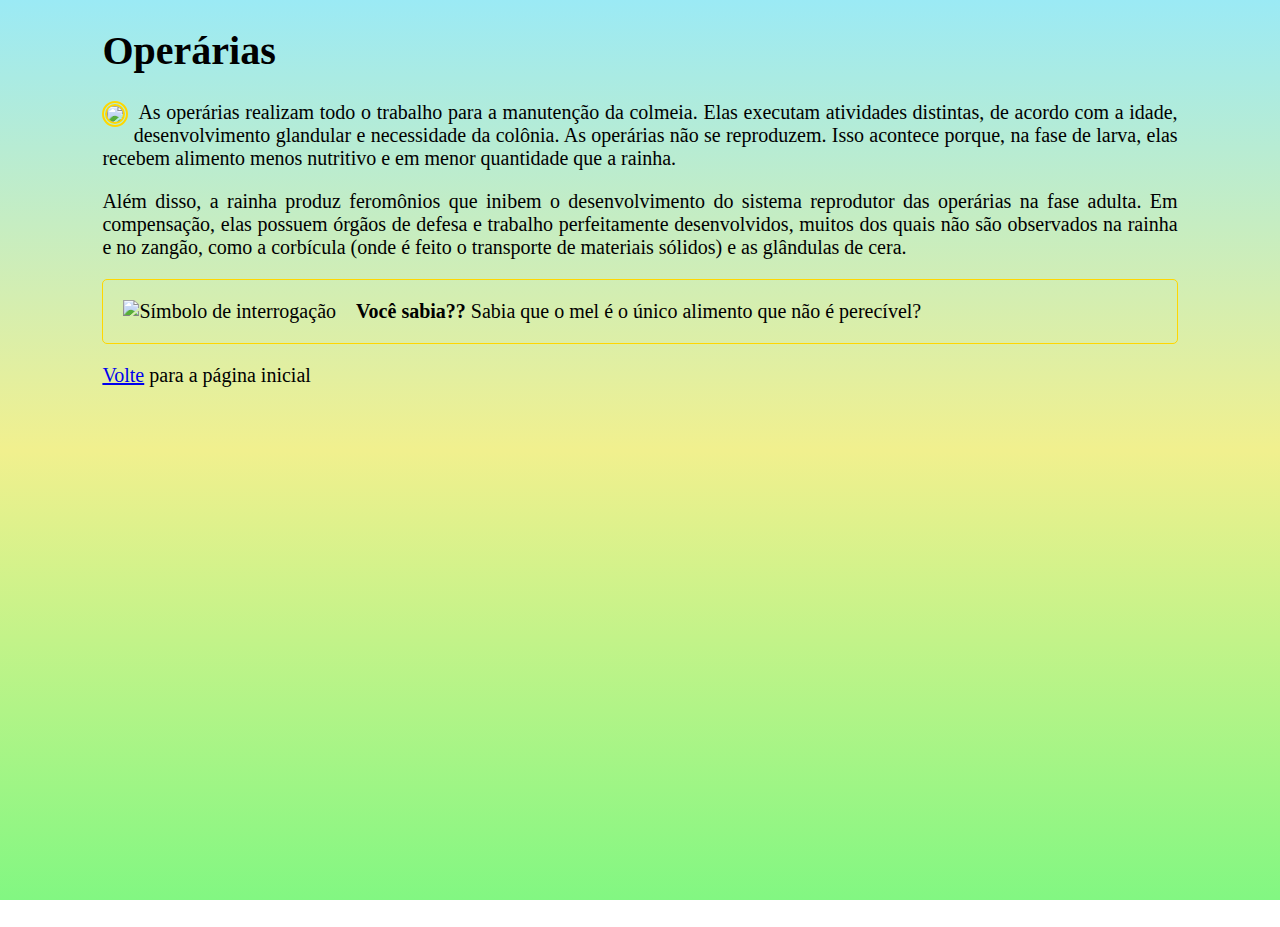
==== operarias.html @ 313ab291 "- Fix background-image of html page - configure style of operarias.html and zangoes.html" ====
<!DOCTYPE html>
<html lang="pt-BR">
  <head>
    <meta charset="utf-8">
    <title>Operárias</title>
    <link rel="stylesheet" href="estilos.css">
    <link rel="icon" href="favicon.png">
  </head>
  <body>
    <h1>Operárias</h1>
    <img src="imgs/operaria.png" class="casta-de-abelha esquerda">
    <p>As operárias realizam todo o trabalho para a manutenção da colmeia.
      Elas executam atividades distintas, de acordo com a idade,
      desenvolvimento glandular e necessidade da colônia. As operárias não
      se reproduzem. Isso acontece porque, na fase de larva, elas recebem
      alimento menos nutritivo e em menor quantidade que a rainha.
    </p>
    <p>Além disso, a rainha produz feromônios que inibem o desenvolvimento
      do sistema reprodutor das operárias na fase adulta. Em compensação,
      elas possuem órgãos de defesa e trabalho perfeitamente desenvolvidos,
      muitos dos quais não são observados na rainha e no zangão, como a
      corbícula (onde é feito o transporte de materiais sólidos) e as
      glândulas de cera.
    </p>
    <p class="curiosidade">
      <img src="imgs/icone-curiosidade.png" alt="Símbolo de interrogação">
      <strong>Você sabia??</strong> Sabia que o mel é o único alimento
      que não é perecível?
    </p>
    <p>
      <a href="index.html">Volte</a> para a página inicial
    </p>
  </body>
</html>
---- estilos.css ----
html{
    height: 100%;
}

body {
    height: 100%;
    background-image: linear-gradient(0deg, #82f782, #f1f08e, #9beaf5);
    background-repeat: no-repeat;
    background-size: cover;
    font-size: 20px;
    margin: 0px 8%;
    text-align: justify;
    background-attachment: fixed;
}

#logo{
    display: block;
    margin: 0 auto;
}

.curiosidade {
    background-image: url('imgs/favo-de-mel.png');
    border-radius: 5px;
    border: 1px solid gold;
    padding: 20px
}

.curiosidade img {
    float: left;
    margin-right: 20px;
}

.casta-de-abelha {
    border-radius: 50%;
    border: 5px double gold;
    shape-outside: circle();
}

.esquerda {
    float: left;
    margin-right: 20px;
}

.direita {
    float: right;
    margin-left: 20px;
}
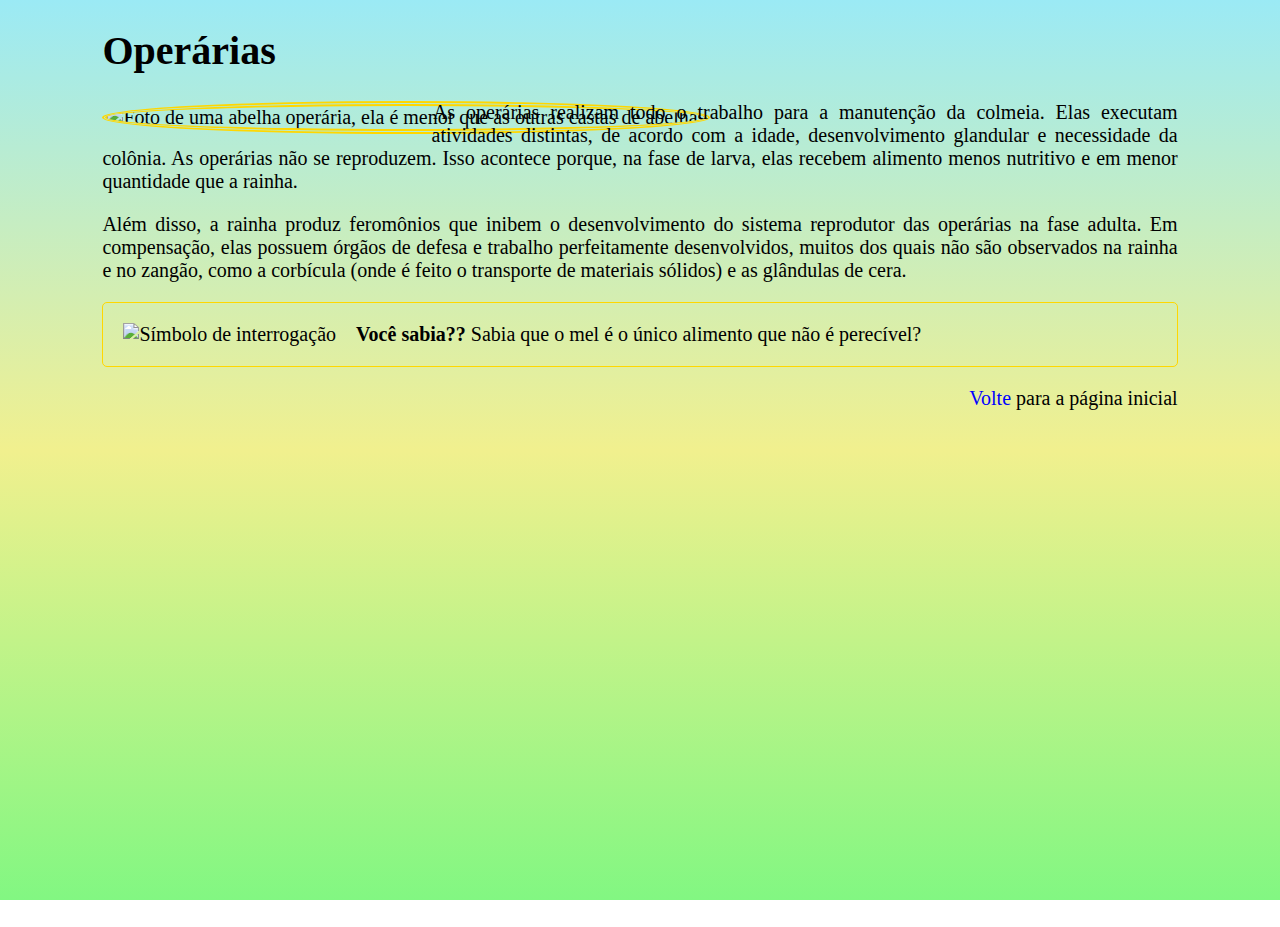
==== commit e17b077e: "- style header - add another styles for hyperlinks and images" ====
--- a/operarias.html
+++ b/operarias.html
@@ -8,7 +8,7 @@
   </head>
   <body>
     <h1>Operárias</h1>
-    <img src="imgs/operaria.png" class="casta-de-abelha esquerda">
+    <img src="imgs/operaria.png" class="casta-de-abelha esquerda" alt="Foto de uma abelha operária, ela é menor que as outras castas de abelhas">
     <p>As operárias realizam todo o trabalho para a manutenção da colmeia.
       Elas executam atividades distintas, de acordo com a idade,
       desenvolvimento glandular e necessidade da colônia. As operárias não
--- a/estilos.css
+++ b/estilos.css
@@ -44,4 +44,41 @@
 .direita {
     float: right;
     margin-left: 20px;
-}+}
+
+#div-logo {
+    background-color: #FFF9;
+    box-shadow: 4px 4px 4px #0003;
+    padding: 30px;
+}
+
+a:link {
+    text-decoration: none;
+    color: blue;
+}
+
+a:visited {
+    text-decoration: underline;
+    color: green;
+}
+a:hover {
+    text-decoration: underline;
+    color: purple;
+}
+
+a:active {
+    text-decoration: none;
+    color: orangered;
+}
+
+a[href^="http"]{
+    background-color: paleturquoise;
+}
+
+p:last-of-type{
+    text-align: right;
+}
+
+img:not(img[alt]){
+    border: 3px solid red;
+}
